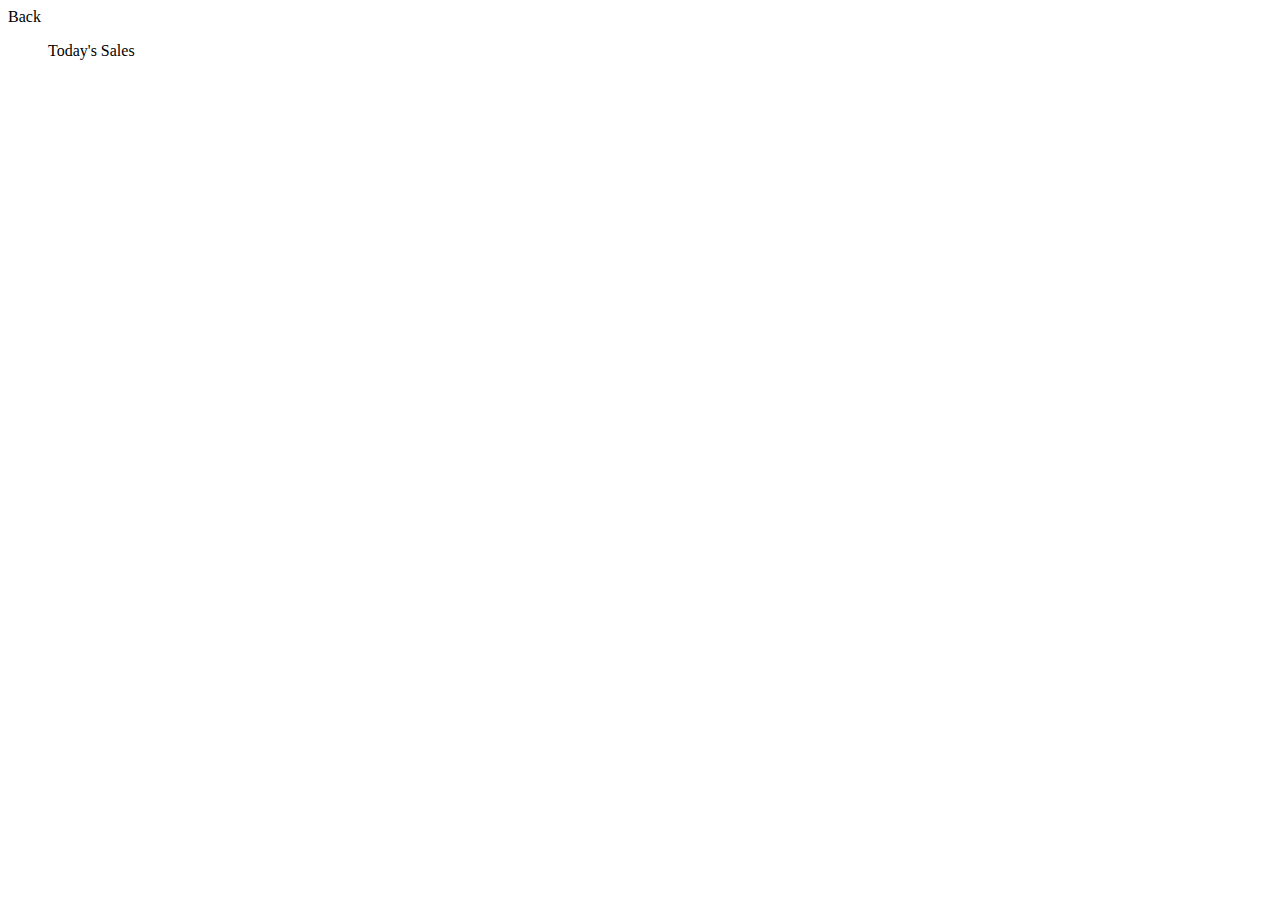
==== src/main/resources/templates/shop/index.html @ cac200c1 "Sol. for ex 18" ====
<!doctype html>

<html lang="en" xmlns:th="http://www.thymeleaf.org">
  <head th:replace="home :: head">
  </head>
  
  <body>
    <header th:replace="home :: header">
    </header>
    
    <main class="container">
      <a class="right" th:href="@{/shop/back}">Back</a>
      <blockquote class="red-text text-lighten-1" th:text="#{msgs.todaysSales}">Today's Sales</blockquote>
    </main>
    
    <footer th:replace="home :: footer">
    </footer>
    
    <div th:replace="home :: scripts">
    </div>
  </body>
</html>
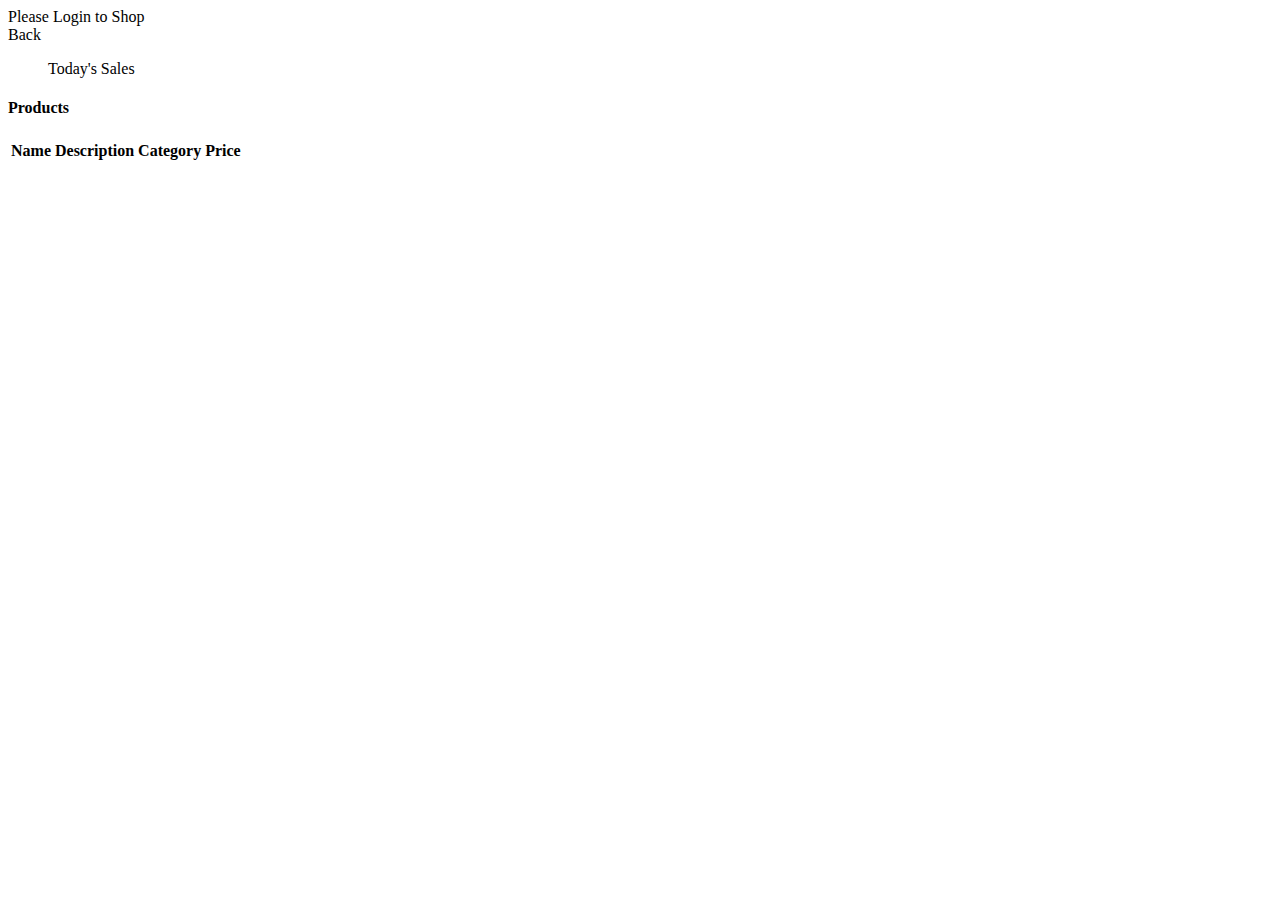
==== commit 2fe162d5: "Init solution for ex19" ====
--- a/src/main/resources/templates/shop/index.html
+++ b/src/main/resources/templates/shop/index.html
@@ -9,8 +9,49 @@
     </header>
     
     <main class="container">
-      <a class="right" th:href="@{/shop/back}">Back</a>
+      <div class="right right-align">
+	      <div th:if="${#httpServletRequest.getAttribute('userSession') eq null and !browsing}">
+	        Please Login to Shop
+	      </div>
+	      <div th:if="${#httpServletRequest.getAttribute('userSession') ne null}">
+	        <span th:text="${'Welcome ' + #httpServletRequest.getAttribute('userSession').userName}"></span>
+	      </div>
+        
+        <a th:href="@{/shop/back}">Back</a>
+      </div>
+      
       <blockquote class="red-text text-lighten-1" th:text="#{msgs.todaysSales}">Today's Sales</blockquote>
+      
+      <section>
+	      <h4 th:text="${store.name}"></h4>
+	      
+	      <p th:text="${store.address.fullAddress}"></p>
+	      <p th:text="${'Owned by ' + #strings.toUpperCase(store.owner)}"></p>
+	      <p><span class="highlight badge" th:text="${store.open eq 'OPEN' ? 'Open' : 'Closed'}"></span></p>
+      </section>
+      
+      <section>
+	      <h4>Products</h4>
+	      
+	      <table>
+	        <thead>
+	          <tr>
+		          <th>Name</th>
+		          <th>Description</th>
+		          <th>Category</th>
+		          <th>Price</th>
+	          </tr>
+	        </thead>
+	        <tbody>
+			      <tr th:each="product : ${products}">
+			        <td th:text="${product.name}"></td>
+			        <td th:text="${product.description}"></td>
+			        <td th:text="${product.category}"></td>
+			        <td th:text="${product.price}"></td>
+			      </tr>
+	        </tbody>
+	      </table>
+      </section>
     </main>
     
     <footer th:replace="home :: footer">
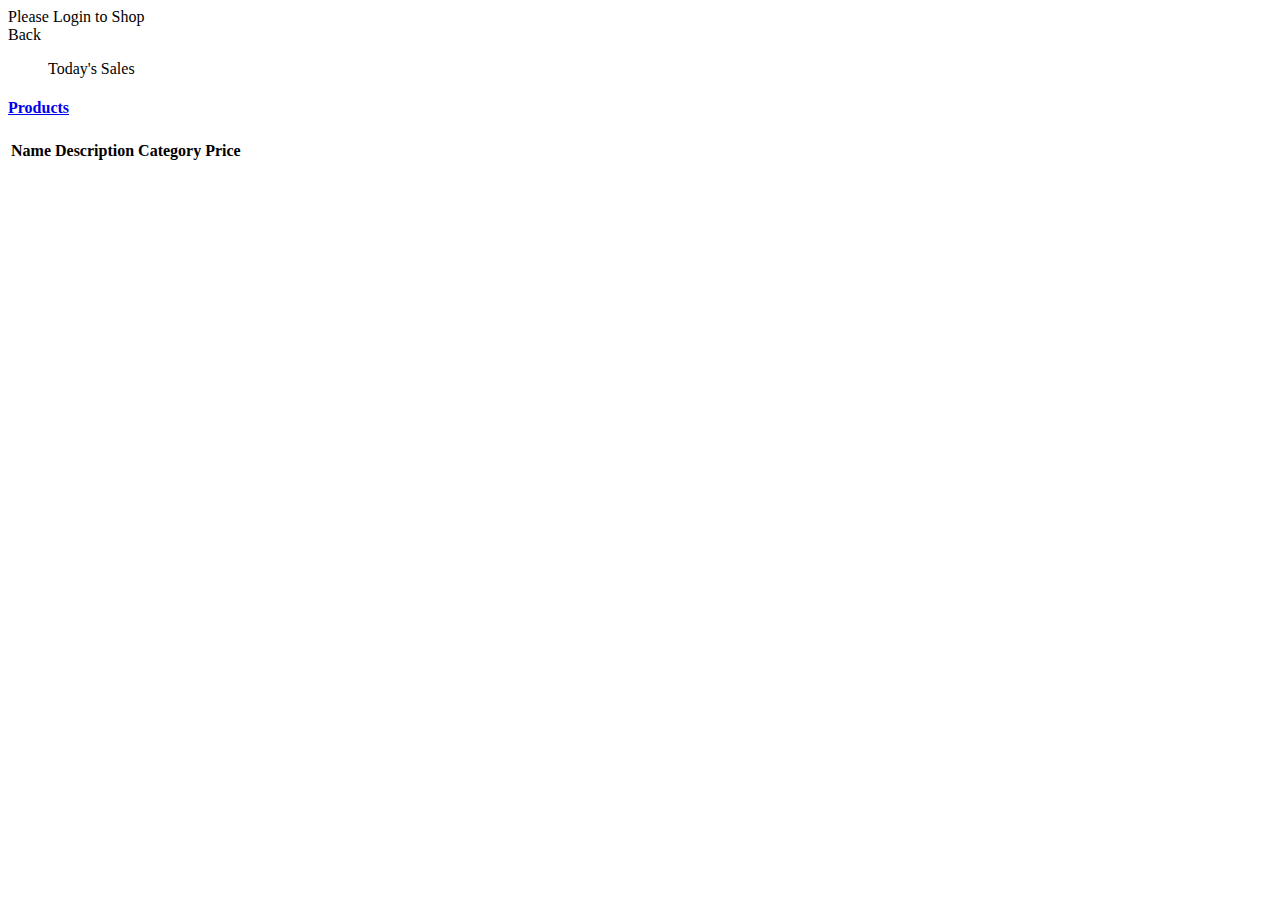
==== commit fe2b987e: "Update starting point for 26" ====
--- a/src/main/resources/templates/shop/index.html
+++ b/src/main/resources/templates/shop/index.html
@@ -22,8 +22,8 @@
       
       <blockquote class="red-text text-lighten-1" th:text="#{msgs.todaysSales}">Today's Sales</blockquote>
       
-      <section>
-	      <h4 th:text="${store.name}"></h4>
+      <section id="storeInformation">
+	      <h4 id="storeName" th:text="${store.name}"></h4>
 	      
 	      <p th:text="${store.address.fullAddress}"></p>
 	      <p th:text="${'Owned by ' + #strings.toUpperCase(store.owner)}"></p>
@@ -31,9 +31,9 @@
       </section>
       
       <section>
-	      <h4>Products</h4>
+	      <h4><a id="productLink" href="#">Products</a></h4>
 	      
-	      <table>
+	      <table id="productTable">
 	        <thead>
 	          <tr>
 		          <th>Name</th>
@@ -44,10 +44,10 @@
 	        </thead>
 	        <tbody>
 			      <tr th:each="product : ${products}">
-			        <td th:text="${product.name}"></td>
+			        <td th:text="${product.name}" data-attr="name"></td>
 			        <td th:text="${product.description}"></td>
 			        <td th:text="${product.category}"></td>
-			        <td th:text="${product.price}"></td>
+			        <td th:text="${{product.price}}"></td>
 			      </tr>
 	        </tbody>
 	      </table>
@@ -59,5 +59,6 @@
     
     <div th:replace="home :: scripts">
     </div>
+    <script type="text/javascript" th:src="@{/scripts/shop.js}"></script>
   </body>
 </html>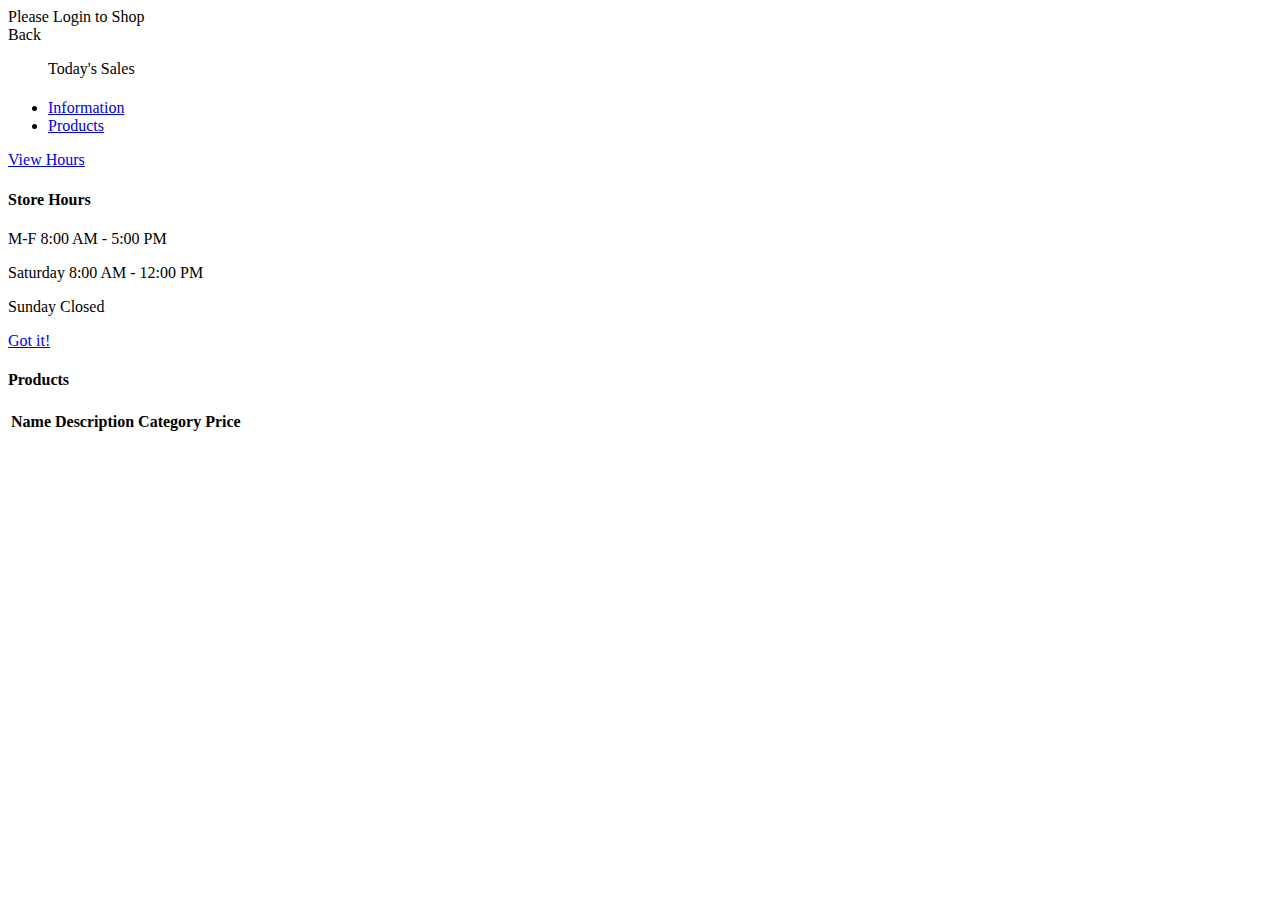
==== commit 6246bc2c: "Init solution for ex27" ====
--- a/src/main/resources/templates/shop/index.html
+++ b/src/main/resources/templates/shop/index.html
@@ -22,36 +22,58 @@
       
       <blockquote class="red-text text-lighten-1" th:text="#{msgs.todaysSales}">Today's Sales</blockquote>
       
-      <section id="storeInformation">
-	      <h4 id="storeName" th:text="${store.name}"></h4>
-	      
-	      <p th:text="${store.address.fullAddress}"></p>
-	      <p th:text="${'Owned by ' + #strings.toUpperCase(store.owner)}"></p>
-	      <p><span class="highlight badge" th:text="${store.open eq 'OPEN' ? 'Open' : 'Closed'}"></span></p>
-      </section>
+      <h4 id="storeName" th:text="${store.name}"></h4>
       
-      <section>
-	      <h4><a id="productLink" href="#">Products</a></h4>
-	      
-	      <table id="productTable">
-	        <thead>
-	          <tr>
-		          <th>Name</th>
-		          <th>Description</th>
-		          <th>Category</th>
-		          <th>Price</th>
-	          </tr>
-	        </thead>
-	        <tbody>
-			      <tr th:each="product : ${products}">
-			        <td th:text="${product.name}" data-attr="name"></td>
-			        <td th:text="${product.description}"></td>
-			        <td th:text="${product.category}"></td>
-			        <td th:text="${{product.price}}"></td>
-			      </tr>
-	        </tbody>
-	      </table>
-      </section>
+       <div class="row">
+		    <div class="col s12">
+		      <ul class="tabs">
+		        <li class="tab col s3"><a class="active" href="#information">Information</a></li>
+		        <li class="tab col s3"><a href="#products">Products</a></li>
+		      </ul>
+		    </div>
+		    
+		    <div id="information" class="col s12">
+	        <p th:text="${store.address.fullAddress}"></p>
+	        <p th:text="${'Owned by ' + #strings.toUpperCase(store.owner)}"></p>
+	        <p><span class="highlight badge" th:text="${store.open eq 'OPEN' ? 'Open' : 'Closed'}"></span></p>
+	        
+	        <a id="hoursModalTrigger" href="#" class="btn-flat">View Hours</a>
+				  <div id="hoursModal" class="modal">
+				    <div class="modal-content">
+				      <h4>Store Hours</h4>
+				      <p>M-F 8:00 AM - 5:00 PM</p>
+				      <p>Saturday 8:00 AM - 12:00 PM</p>
+				      <p>Sunday Closed</p>
+				    </div>
+				    <div class="modal-footer">
+				      <a href="#!" class="modal-action modal-close btn-flat">Got it!</a>
+				    </div>
+				  </div>
+		    </div>
+		    
+		    <div id="products" class="col s12">
+	        <h4>Products</h4>
+	        
+	        <table id="productTable">
+	          <thead>
+	            <tr>
+	              <th>Name</th>
+	              <th>Description</th>
+	              <th>Category</th>
+	              <th>Price</th>
+	            </tr>
+	          </thead>
+	          <tbody>
+	            <tr th:each="product : ${products}">
+	              <td th:text="${product.name}" data-attr="name"></td>
+	              <td th:text="${product.description}"></td>
+	              <td th:text="${product.category}"></td>
+	              <td th:text="${{product.price}}"></td>
+	            </tr>
+	          </tbody>
+	        </table>
+		    </div>
+		  </div>
     </main>
     
     <footer th:replace="home :: footer">
